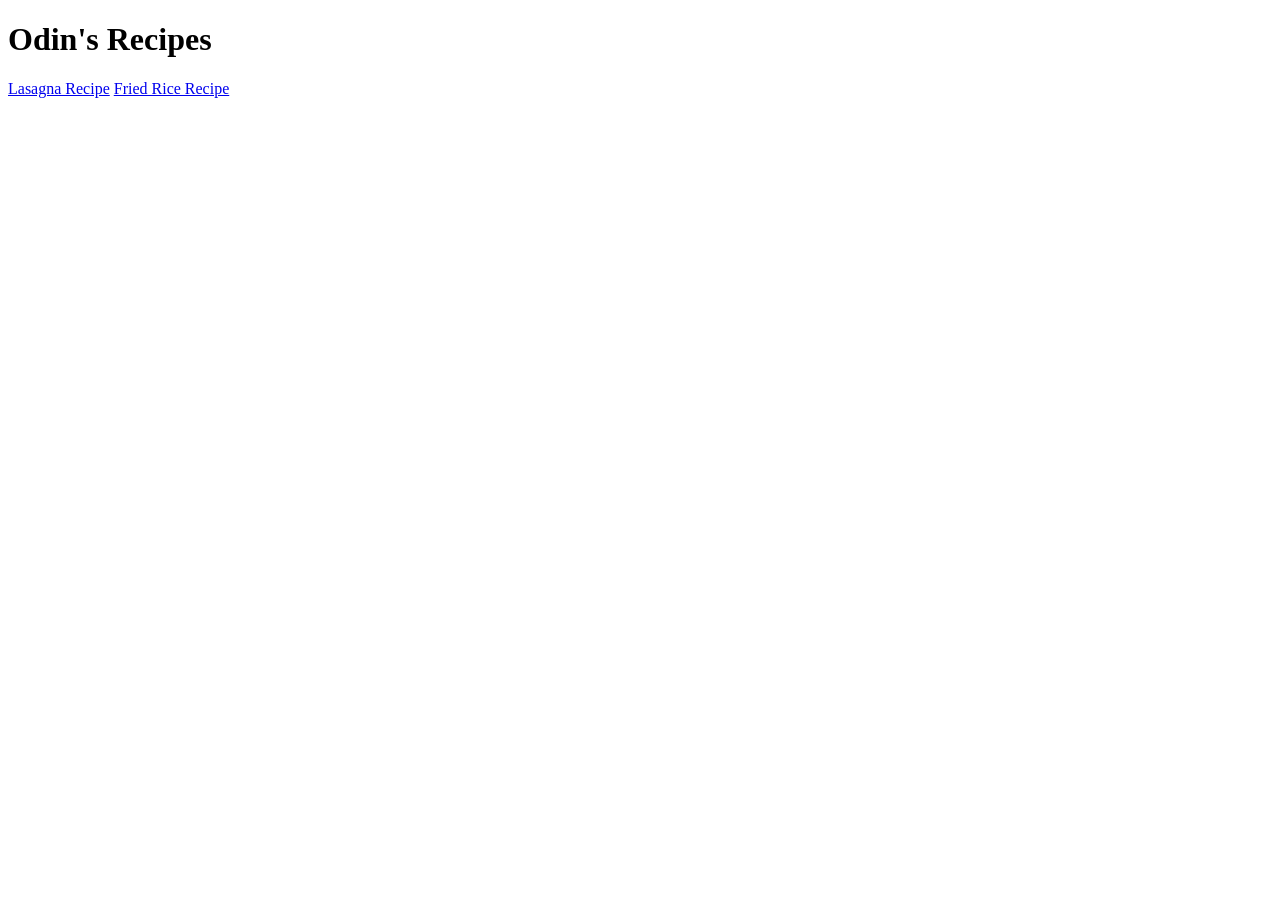
==== index.html @ 4a05fae7 "changed the title of index.html and changed the file paths of the recipes to a relative file path" ====
<!DOCTYPE html>
<html lang="en">
<head>
    <meta charset="UTF-8">
    <meta name="viewport" content="width=device-width, initial-scale=1.0">
    <title>Recipes Website</title>
</head>
<body>
    <h1>Odin's Recipes</h1>
    <a href="Recipes/lasagna.html">Lasagna Recipe</a>
    <a href="Recipes/fried-rice.html">Fried Rice Recipe</a>
</body>
</html>
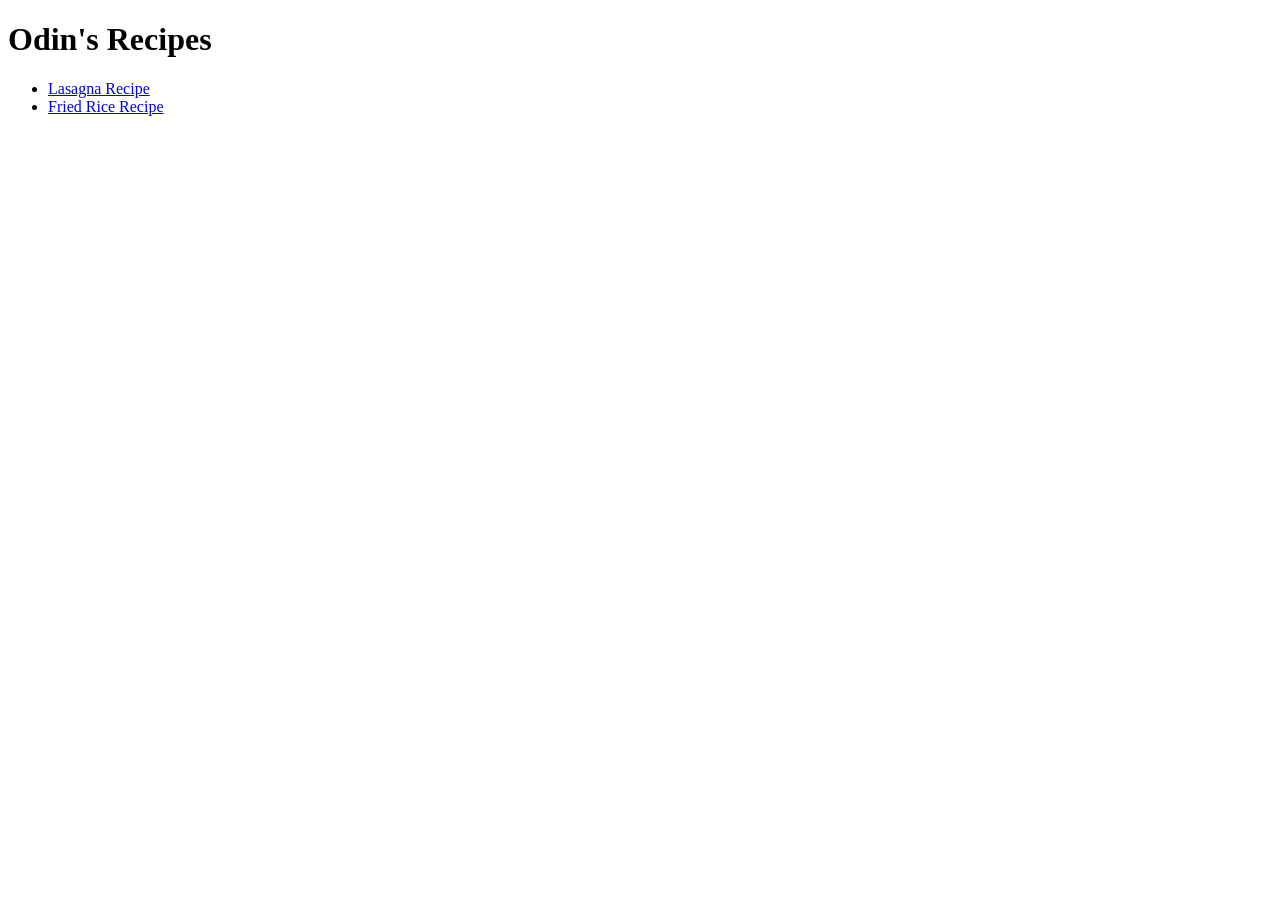
==== commit 3f64ee32: "Added the home page for the lasagna page and used lists to foramt the links on the index page" ====
--- a/index.html
+++ b/index.html
@@ -7,7 +7,10 @@
 </head>
 <body>
     <h1>Odin's Recipes</h1>
-    <a href="Recipes/lasagna.html">Lasagna Recipe</a>
-    <a href="Recipes/fried-rice.html">Fried Rice Recipe</a>
+    <ul>
+        <li><a href="Recipes/lasagna.html">Lasagna Recipe</a></li>
+        <li><a href="Recipes/fried-rice.html">Fried Rice Recipe</a></li>
+    </ul>
+    
 </body>
 </html>
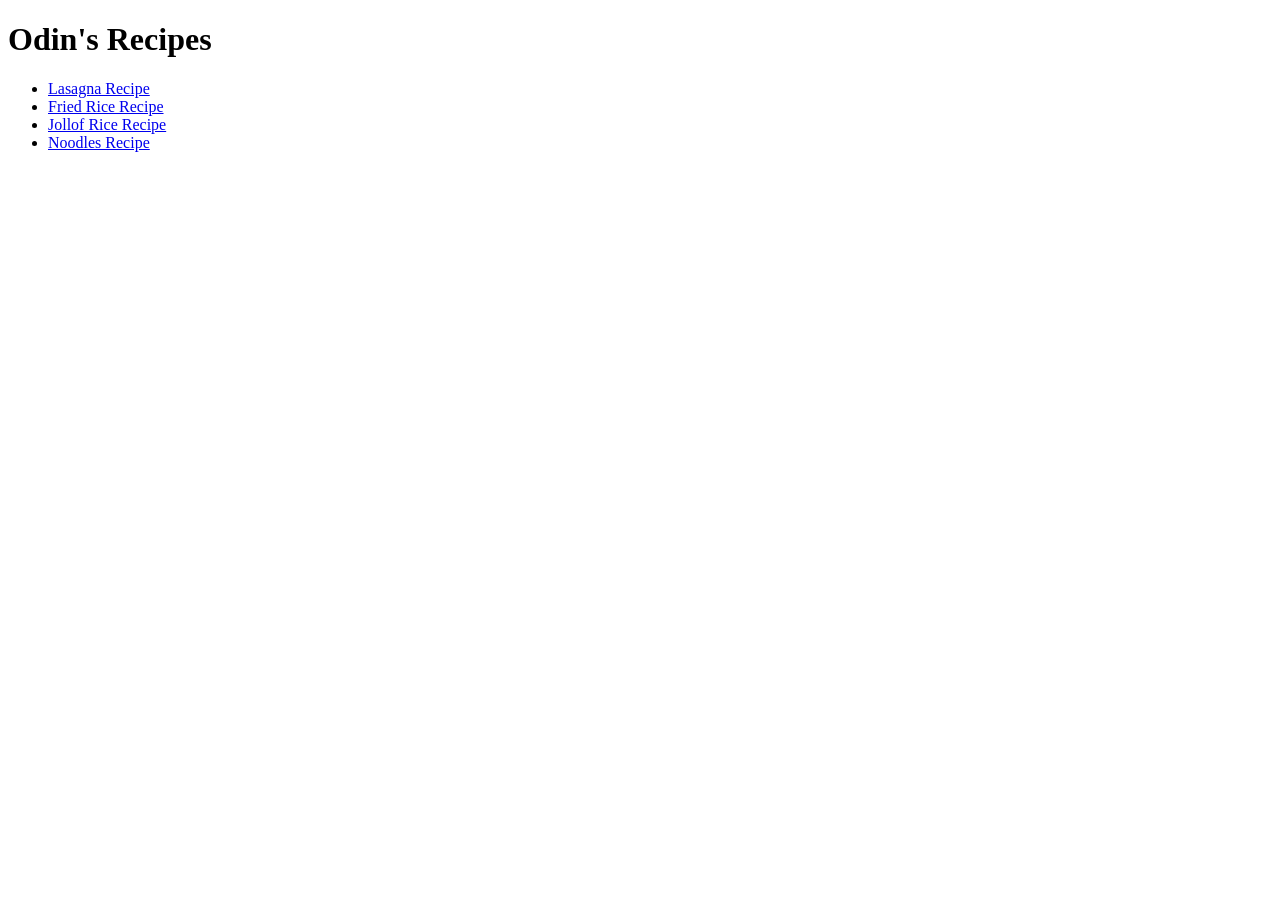
==== commit d5b61f6c: "added 3 new pages to the the website; jollof-rice, noodles, and pasta." ====
--- a/index.html
+++ b/index.html
@@ -10,7 +10,8 @@
     <ul>
         <li><a href="Recipes/lasagna.html">Lasagna Recipe</a></li>
         <li><a href="Recipes/fried-rice.html">Fried Rice Recipe</a></li>
+        <li><a href="Recipes/jollof-rice.html">Jollof Rice Recipe</a></li>
+        <li><a href="Recipes/noodles.html">Noodles Recipe</a></li>
     </ul>
-    
 </body>
 </html>
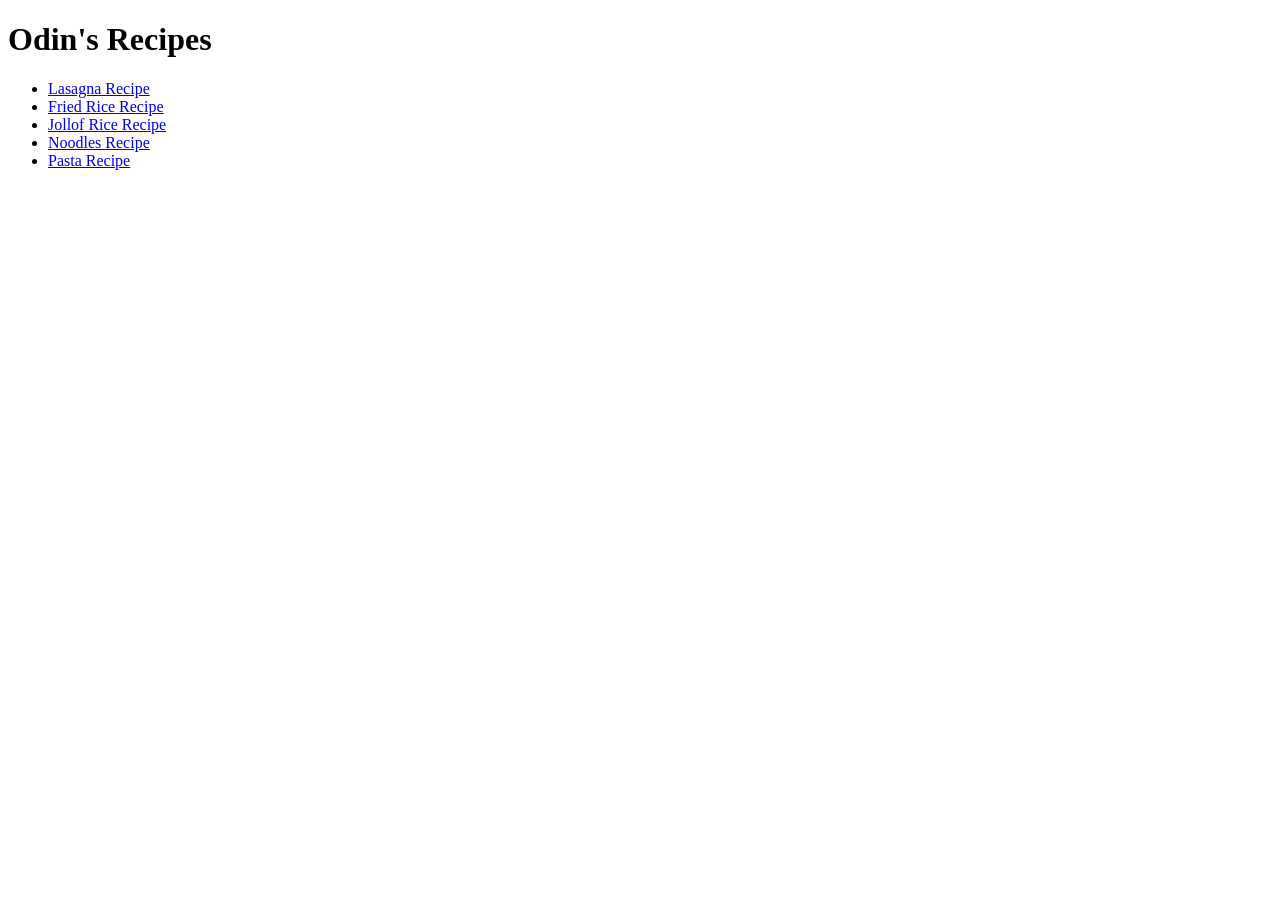
==== commit 202cf5a3: "added the pasta link to the index" ====
--- a/index.html
+++ b/index.html
@@ -12,6 +12,7 @@
         <li><a href="Recipes/fried-rice.html">Fried Rice Recipe</a></li>
         <li><a href="Recipes/jollof-rice.html">Jollof Rice Recipe</a></li>
         <li><a href="Recipes/noodles.html">Noodles Recipe</a></li>
+        <li><a href="Recipes/pasta.html">Pasta Recipe</a></li>
     </ul>
 </body>
 </html>
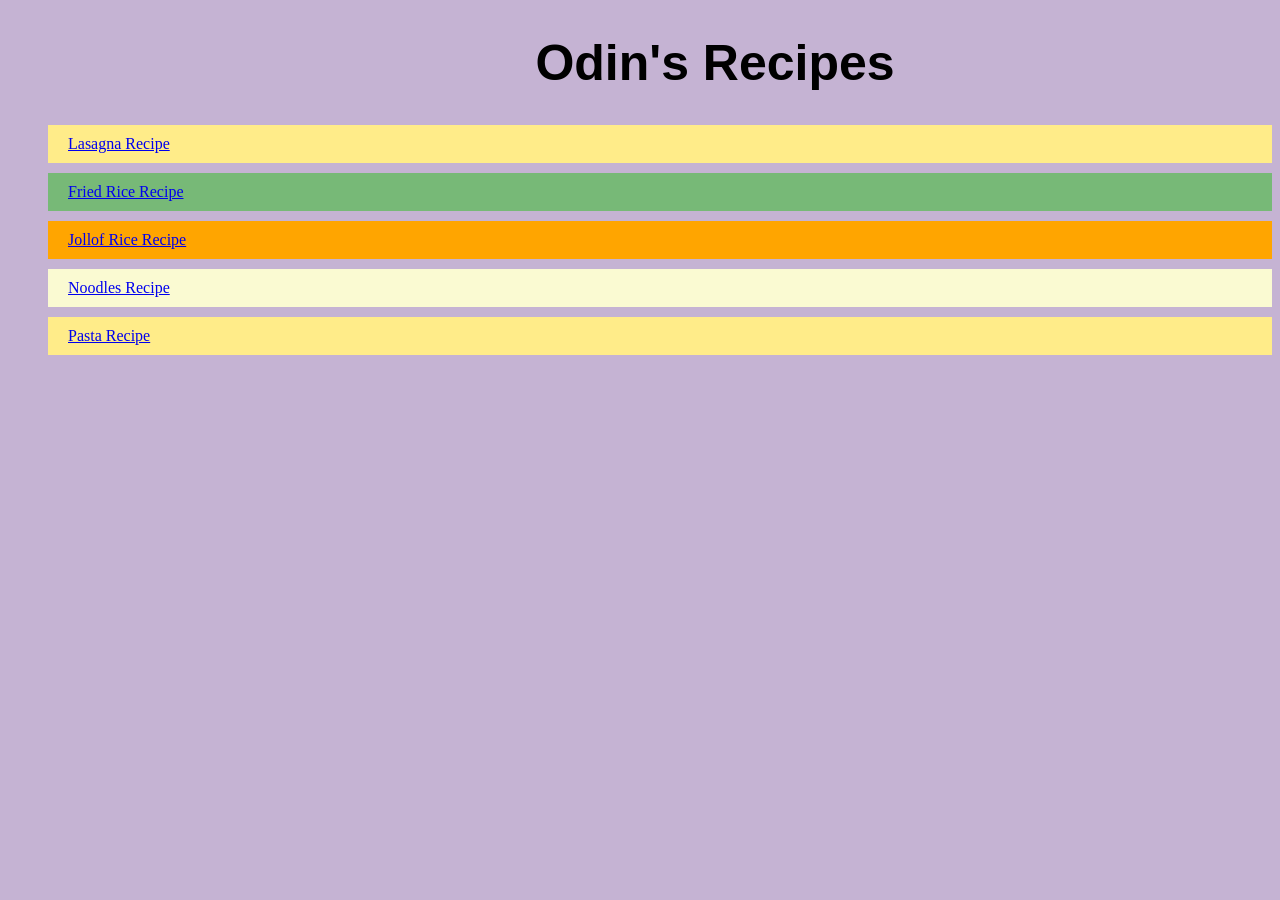
==== commit 4d9e3fb1: "Created the styles for the index page, styled the links too" ====
--- a/index.html
+++ b/index.html
@@ -3,16 +3,17 @@
 <head>
     <meta charset="UTF-8">
     <meta name="viewport" content="width=device-width, initial-scale=1.0">
+    <link rel="stylesheet" href="index.css">
     <title>Recipes Website</title>
 </head>
 <body>
     <h1>Odin's Recipes</h1>
-    <ul>
-        <li><a href="Recipes/lasagna.html">Lasagna Recipe</a></li>
-        <li><a href="Recipes/fried-rice.html">Fried Rice Recipe</a></li>
-        <li><a href="Recipes/jollof-rice.html">Jollof Rice Recipe</a></li>
-        <li><a href="Recipes/noodles.html">Noodles Recipe</a></li>
-        <li><a href="Recipes/pasta.html">Pasta Recipe</a></li>
-    </ul>
+    <ol>
+        <li id="lasagna"><a href="Recipes/lasagna.html">Lasagna Recipe</a></li>
+        <li id="fried-rice"><a href="Recipes/fried-rice.html">Fried Rice Recipe</a></li>
+        <li id="jollof-rice"><a href="Recipes/jollof-rice.html">Jollof Rice Recipe</a></li>
+        <li id="noodles"><a href="Recipes/noodles.html">Noodles Recipe</a></li>
+        <li id="pasta"><a href="Recipes/pasta.html">Pasta Recipe</a></li>
+    </ol>
 </body>
 </html>
--- a/index.css
+++ b/index.css
@@ -0,0 +1,33 @@
+body {
+    background-color: #C5B3D3;
+}
+
+h1 {
+    font-family: "century gothic", sans-serif;
+    font-size: 50px;
+    text-align: center;
+    margin-left: 150px;
+}
+
+li {
+    display: block;
+    margin-bottom: 10px;
+    padding: 10px 20px;
+}
+
+#lasagna, #pasta {
+    background-color: #ffec89;
+}
+
+#fried-rice {
+    background-color: rgb(119, 185, 119);
+}
+
+#jollof-rice {
+    background-color: orange;
+}
+
+#noodles {
+    background-color: lightgoldenrodyellow;
+}
+
